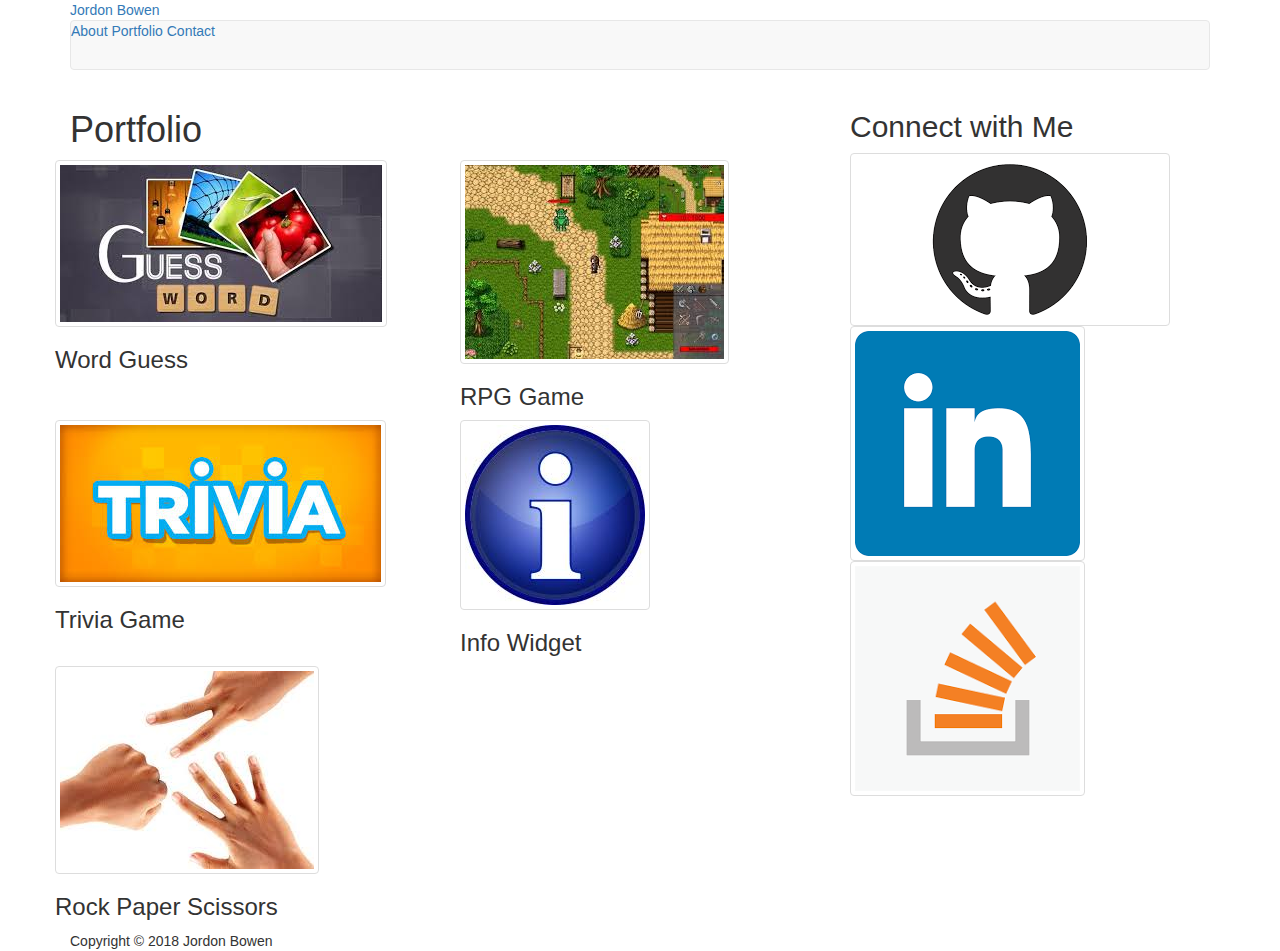
==== portfolio.html @ 7a917bf4 "final changes" ====
<!doctype html>
<html lang="en-us">

<head>


  <meta name="viewport" content="width=device-width, initial-scale=1.0">

  <meta charset="UTF-7">
  <title>Portfolio | Jordon Bowen</title>

  
  <link rel="stylesheet" href="https://maxcdn.bootstrapcdn.com/bootstrap/3.3.7/css/bootstrap.min.css" integrity="sha384-BVYiiSIFeK1dGmJRAkycuHAHRg32OmUcww7on3RYdg4Va+PmSTsz/K68vbdEjh4u" crossorigin="anonymous">

  
  <link rel="stylesheet" type="text/css" href="style.css">
</head>

<body>

  <header id="masthead">
    <div class="container">
      <a href="index.html" id="logo">Jordon Bowen</a>
      <nav class="navbar navbar-default">
        <a href="index.html">About</a>
        <a href="portfolio.html">Portfolio</a>
        <a href="contact.html">Contact</a>
      </nav>
    </div> 
  </header>

  <div class="wrapper">
    <div id="main-container" class="container">

      
      <div class="row">
        <div class="col-xs-12 col-sm-12 col-md-8 col-lg-8">
          <section class="main-section">
          <div class="row">
            <div class="col-xs-12 col-sm-12 col-md-12 col-lg-12">
              <h1>Portfolio</h1>
            </div>
          
          
          <div class="row">
            <div class="col-xs-12 col-sm-6 col-md-6 col-lg-6">
              <div class="work">
                <img src="[data-uri]" alt="Word Guess" class="img-thumbnail">
                <h3>Word Guess</h3>
              </div>
            </div>
            <div class="col-xs-12 col-sm-6 col-md-6 col-lg-6">
              <div class="work">
                <img src="[data-uri]" alt="RPG Game" class="img-thumbnail">
                <h3>RPG Game</h3>
              </div>
            </div>
          </div>

          
          <div class="row">
            <div class="col-xs-12 col-sm-6 col-md-6 col-lg-6">
              <div class="work">
                <img src="[data-uri]" alt="Trivia Game" class="img-thumbnail">
                <h3>Trivia Game</h3>
              </div>
            </div>
            <div class="col-xs-12 col-sm-6 col-md-6 col-lg-6">
              <div class="work">
                <img src="[data-uri]" alt="Info Widget" class="img-thumbnail">
                <h3>Info Widget</h3>
              </div>
            </div>
          </div>

        
          <div class="row">
            <div class="col-xs-12 col-sm-6 col-md-6 col-lg-6">
              <div class="work">
                <img src="[data-uri]" alt="Rock Paper Scissors" class="img-thumbnail">
                <h3>Rock Paper Scissors</h3>
              </div>
            </div>
            <div class="col-xs-12 col-sm-6 col-md-6 col-lg-6">
            </div>
          </div>

          </section>
        </div>

        <div class="ccol-xs-12 col-sm-12 col-md-4 col-lg-4">
          <section class="sidebar">
            <div id="connect">
              <h2>Connect with Me</h2>

							<a href="https://github.com/jordonbowen" target="_blank"><img src="[data-uri]" id="social" alt="GitHub" class="img-thumbnail" /></a>
              <a href="https://www.linkedin.com/in/jordon-bowen-587445129/" target="_blank"><img src="[data-uri]" id="social" alt="LinkedIn" class="img-thumbnail"/></a>
              <a href="https://stackoverflow.com/users/9754968/jordon-bowen" target="_blank"><img src="[data-uri]" id="social" alt="Stack Overflow" class="img-thumbnail" /></a>
            </div>
          </section>
        </div>

      <div class="push"></div>
    </div>
  </div>

  
  <div class="row">
    <div class="col-xs-12 col-sm-12 col-md-12 col-lg-12">
      <footer>
        <div class="container">
          Copyright &copy; 2018 Jordon Bowen
        </div>
      </footer>
    </div>
  </div>
</body>

</html>
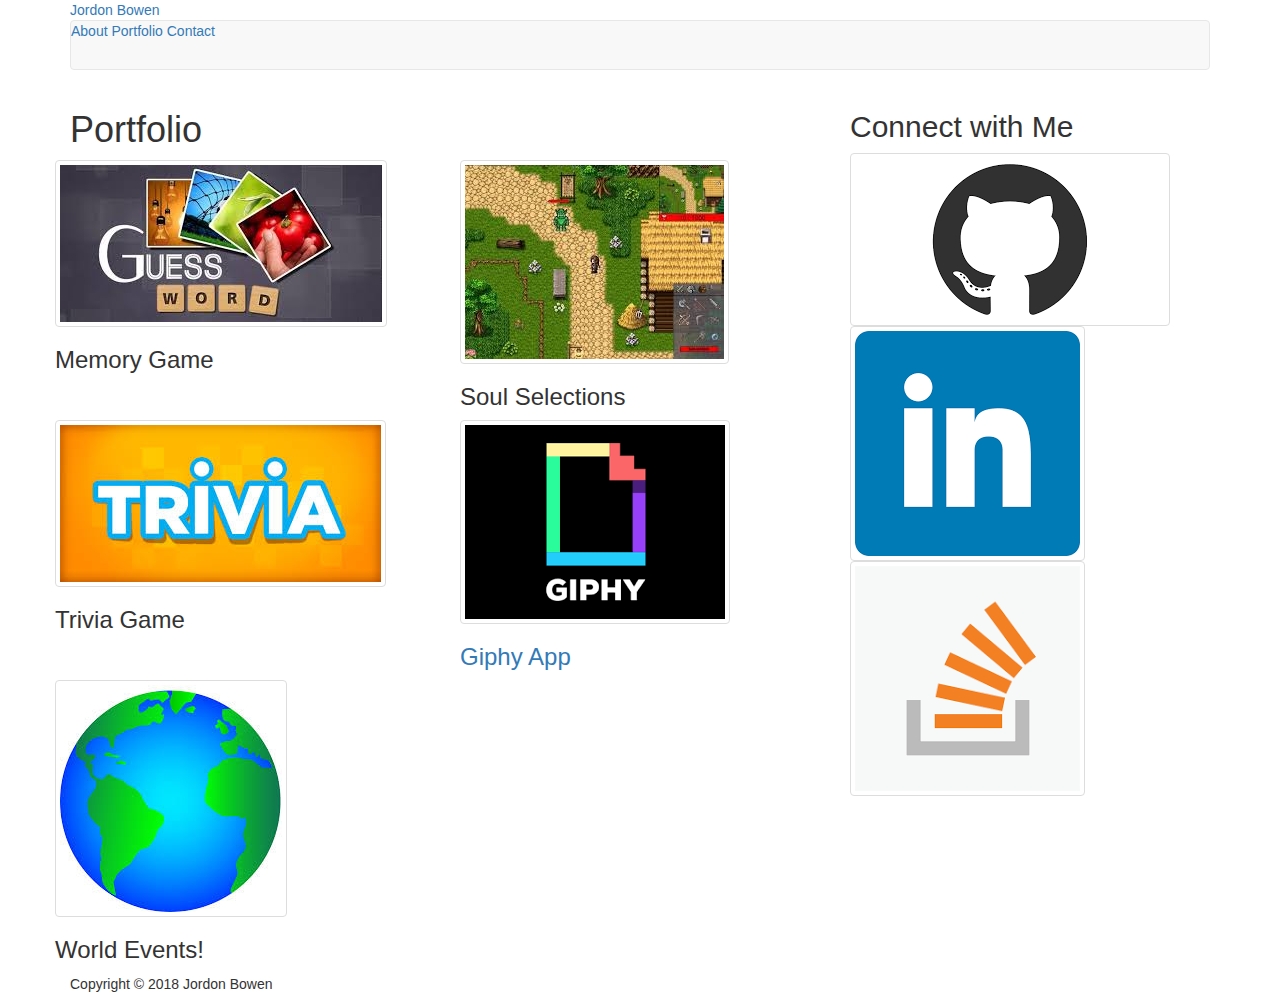
==== commit a9eda57c: "updates" ====
--- a/portfolio.html
+++ b/portfolio.html
@@ -45,14 +45,14 @@
           <div class="row">
             <div class="col-xs-12 col-sm-6 col-md-6 col-lg-6">
               <div class="work">
-                <img src="[data-uri]" alt="Word Guess" class="img-thumbnail">
-                <h3>Word Guess</h3>
+                <a href= "https://jordonbowen.github.io/memorygame/" target="_blank"><img src="[data-uri]" alt="Memory Game" class="img-thumbnail"/></a>
+                <h3>Memory Game</h3>
               </div>
             </div>
             <div class="col-xs-12 col-sm-6 col-md-6 col-lg-6">
               <div class="work">
-                <img src="[data-uri]" alt="RPG Game" class="img-thumbnail">
-                <h3>RPG Game</h3>
+                <a href= "https://enigmatic-thicket-36662.herokuapp.com/" target="_blank"><img src="[data-uri]" alt="Soul Selections" class="img-thumbnail"/></a>
+                <h3>Soul Selections</h3>
               </div>
             </div>
           </div>
@@ -61,14 +61,14 @@
           <div class="row">
             <div class="col-xs-12 col-sm-6 col-md-6 col-lg-6">
               <div class="work">
-                <img src="[data-uri]" alt="Trivia Game" class="img-thumbnail">
+                <a href= "https://jordonbowen.github.io/TriviaGame/" target="_blank"><img src="[data-uri]" alt="Trivia Game" class="img-thumbnail"/></a>
                 <h3>Trivia Game</h3>
               </div>
             </div>
             <div class="col-xs-12 col-sm-6 col-md-6 col-lg-6">
               <div class="work">
-                <img src="[data-uri]" alt="Info Widget" class="img-thumbnail">
-                <h3>Info Widget</h3>
+                <a href= "https://jordonbowen.github.io/giphy-app/" target="_blank"><img src="[data-uri]" alt="Giphy App" class="img-thumbnail">
+                <h3>Giphy App</h3>
               </div>
             </div>
           </div>
@@ -77,8 +77,8 @@
           <div class="row">
             <div class="col-xs-12 col-sm-6 col-md-6 col-lg-6">
               <div class="work">
-                <img src="[data-uri]" alt="Rock Paper Scissors" class="img-thumbnail">
-                <h3>Rock Paper Scissors</h3>
+                <a href= "https://exactlymay.github.io/cupcake-brigade/" target="_blank"><img src="[data-uri]" alt="World Events!" class="img-thumbnail"/></a>
+                <h3>World Events!</h3>
               </div>
             </div>
             <div class="col-xs-12 col-sm-6 col-md-6 col-lg-6">
